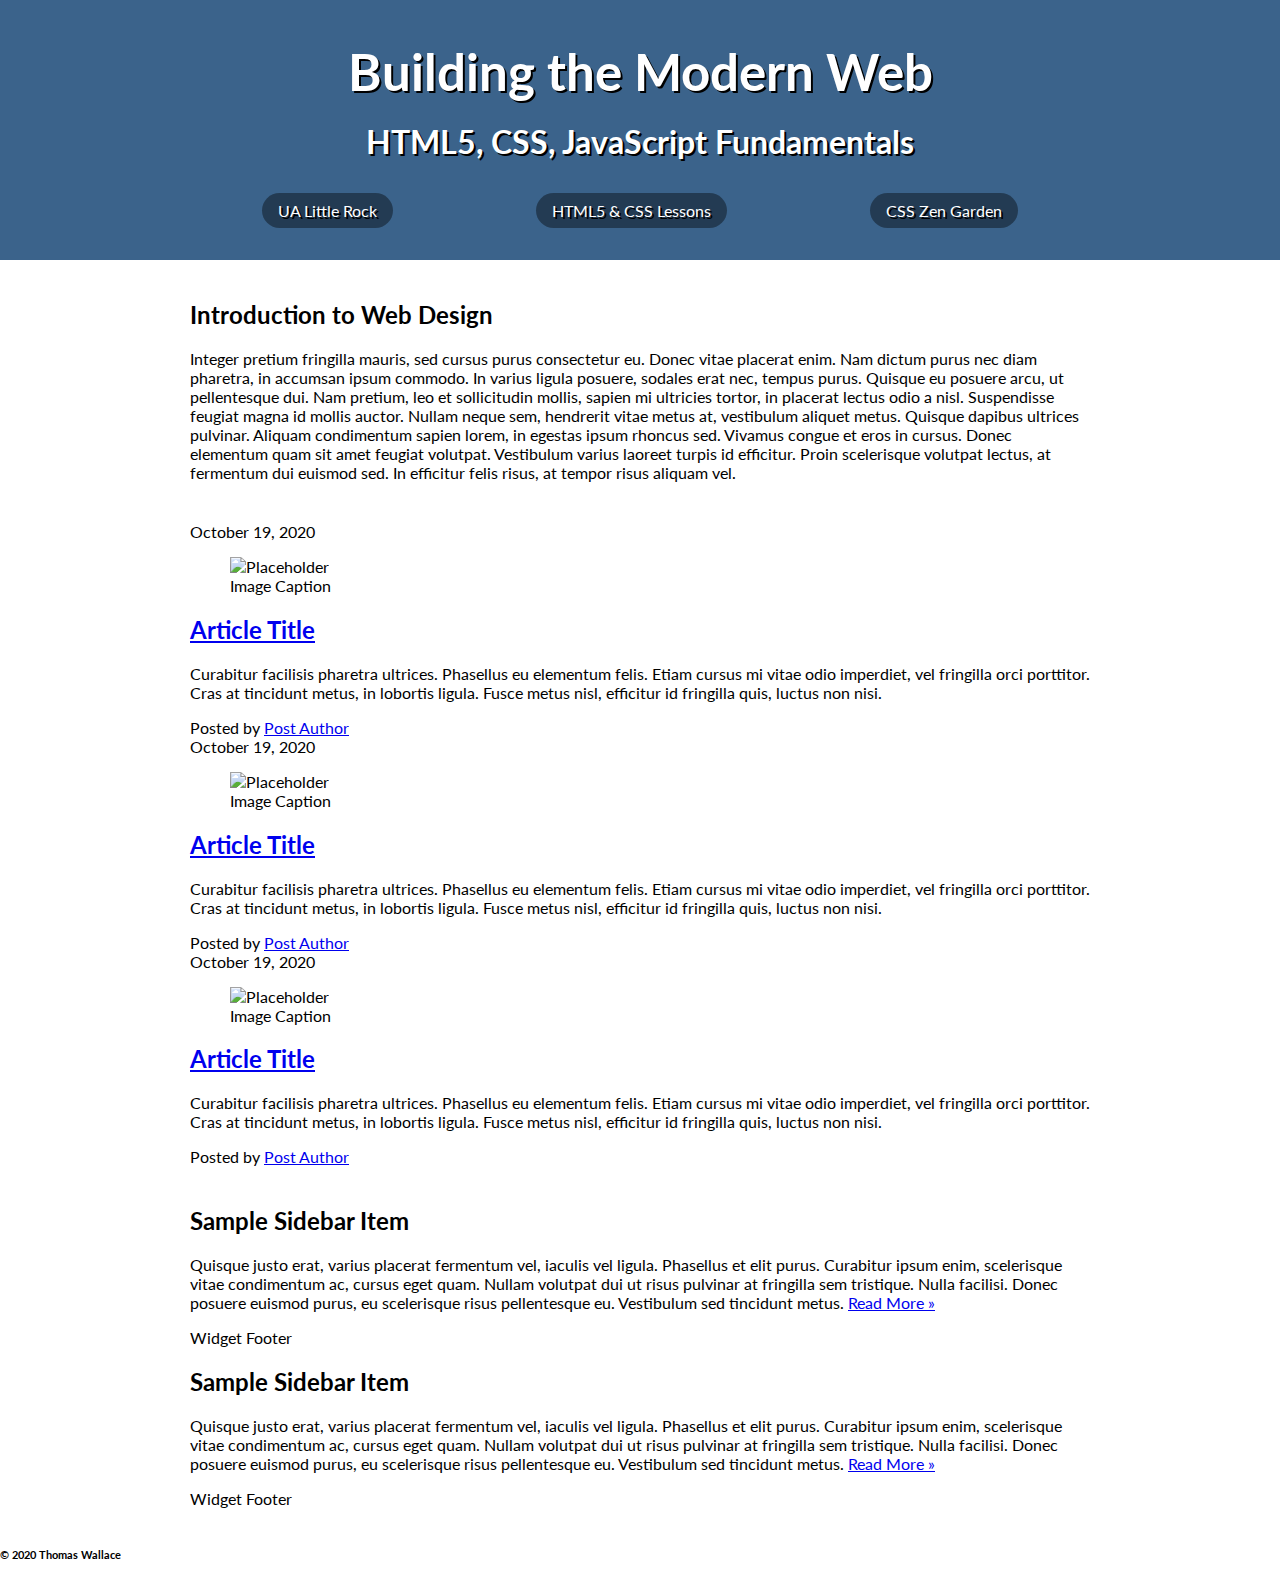
==== css-demo/index.html @ e8f08bf6 "Added flexbox froggy to home page" ====
<!DOCTYPE html>
<html lang="en">

<head>
  <title>IFSC 1310 - Prototype</title>
  <meta charset="UTF-8" />
  <meta name="description" content="Keyword rich narrative on site purpose" />
  <meta name="author" content="Thomas Wallace" />
  <link href="https://fonts.googleapis.com/css2?family=Lato&display=swap" rel="stylesheet">
  <link rel="stylesheet" href="assets/css/stylesheet.css">
</head>

<body>
  <header role="banner" class="primary">
    <h1><a href="index.html">Building the Modern Web</a></h1>
    <h2>HTML5, CSS, JavaScript Fundamentals</h2>
    <nav role="navigation">
      <ul>
        <li><a href="https://ualr.edu/">UA Little Rock</a></li>
        <li><a href="http://learn.shayhowe.com/html-css/getting-to-know-html/">HTML5 & CSS Lessons</a></li>
        <li><a href="http://www.csszengarden.com/">CSS Zen Garden</a></li>
      </ul>
    </nav>
  </header>
  <section id="intro" class="container">
    <h2>Introduction to Web Design</h2>
    <p>Integer pretium fringilla mauris, sed cursus purus consectetur eu. Donec vitae placerat enim. Nam dictum purus nec diam pharetra, in accumsan ipsum commodo. In varius ligula posuere, sodales erat nec, tempus purus. Quisque eu posuere arcu, ut pellentesque
      dui. Nam pretium, leo et sollicitudin mollis, sapien mi ultricies tortor, in placerat lectus odio a nisl. Suspendisse feugiat magna id mollis auctor. Nullam neque sem, hendrerit vitae metus at, vestibulum aliquet metus. Quisque dapibus ultrices
      pulvinar. Aliquam condimentum sapien lorem, in egestas ipsum rhoncus sed. Vivamus congue et eros in cursus. Donec elementum quam sit amet feugiat volutpat. Vestibulum varius laoreet turpis id efficitur. Proin scelerisque volutpat lectus, at fermentum
      dui euismod sed. In efficitur felis risus, at tempor risus aliquam vel.</p>
  </section>

  <section id="content" class="container">
    <article class="post">
      <header>
        <time class="post-date" datetime="2020-10-19">October 19, 2020</time>
        <figure>
          <img src="http://placehold.it/300x200?text=Placeholder+Image" alt="Placeholder" />
          <figcaption>Image Caption</figcaption>
        </figure>
        <h2> <a href="#" rel="bookmark" title="link to this post">Article Title</a> </h2>
      </header>
      <p>Curabitur facilisis pharetra ultrices. Phasellus eu elementum felis. Etiam cursus mi vitae odio imperdiet, vel fringilla orci porttitor. Cras at tincidunt metus, in lobortis ligula. Fusce metus nisl, efficitur id fringilla quis, luctus non nisi.
        </p>
      <footer class="post-meta"> Posted by <a href="#">Post Author</a></footer>
    </article>
    <article class="post">
      <header>
        <time class="post-date" datetime="2020-10-19">October 19, 2020</time>
        <figure>
          <img src="http://placehold.it/300x200?text=Placeholder+Image" alt="Placeholder" />
          <figcaption>Image Caption</figcaption>
        </figure>
        <h2> <a href="#" rel="bookmark" title="link to this post">Article Title</a> </h2>
      </header>
      <p>Curabitur facilisis pharetra ultrices. Phasellus eu elementum felis. Etiam cursus mi vitae odio imperdiet, vel fringilla orci porttitor. Cras at tincidunt metus, in lobortis ligula. Fusce metus nisl, efficitur id fringilla quis, luctus non nisi.
        </p>
      <footer class="post-meta"> Posted by <a href="#">Post Author</a></footer>
    </article>
    <article class="post">
      <header>
       <time class="post-date" datetime="2020-10-19">October 19, 2020</time>
        <figure>
          <img src="http://placehold.it/300x200?text=Placeholder+Image" alt="Placeholder" />
          <figcaption>Image Caption</figcaption>
        </figure>
        <h2> <a href="#" rel="bookmark" title="link to this post">Article Title</a> </h2>
      </header>
      <p>Curabitur facilisis pharetra ultrices. Phasellus eu elementum felis. Etiam cursus mi vitae odio imperdiet, vel fringilla orci porttitor. Cras at tincidunt metus, in lobortis ligula. Fusce metus nisl, efficitur id fringilla quis, luctus non nisi.</p>
      <footer class="post-meta"> Posted by <a href="#">Post Author</a></footer>
    </article>
  </section>
  <aside role="complementary">
    <div class="container">
      <article class="widget">
        <header>
          <h2>Sample Sidebar Item </h2>
        </header>
        <p>Quisque justo erat, varius placerat fermentum vel, iaculis vel ligula. Phasellus et elit purus. Curabitur ipsum enim, scelerisque vitae condimentum ac, cursus eget quam. Nullam volutpat dui ut risus pulvinar at fringilla sem tristique. Nulla facilisi.
          Donec posuere euismod purus, eu scelerisque risus pellentesque eu. Vestibulum sed tincidunt metus. <a href="#">Read More &raquo;</a></p>
        <footer>Widget Footer</footer>
      </article>
      <article class="widget">
        <header>
          <h2>Sample Sidebar Item </h2>
        </header>
        <p>Quisque justo erat, varius placerat fermentum vel, iaculis vel ligula. Phasellus et elit purus. Curabitur ipsum enim, scelerisque vitae condimentum ac, cursus eget quam. Nullam volutpat dui ut risus pulvinar at fringilla sem tristique. Nulla facilisi.
          Donec posuere euismod purus, eu scelerisque risus pellentesque eu. Vestibulum sed tincidunt metus. <a href="#">Read More &raquo;</a></p>
        <footer>Widget Footer</footer>
      </article>
    </div>
  </aside>
  <!--#secondary -->
  <!--#content -->

  <footer id="colophon" role="contentinfo">
    <h6>&copy; 2020 Thomas Wallace</h6>
  </footer>
</body>

</html>
---- css-demo/assets/css/stylesheet.css ----
/* ---------------Box Sizing----------------- */

html {
  box-sizing: border-box;
}
*,
*:before,
*:after {
  box-sizing: inherit;
}

/* ----- Utility Styles -----*/
.container{
    width:80vw;
    margin:40px auto;
    max-width:900px;
}



/* ----- Global Styles ----- */

body{
  font-family: 'Lato', sans-serif;
  margin:0;
}

header.primary{
  background-color:#3b638b;
  text-align:center;
  color:#ffffff;
  text-shadow: 2px 2px #000000;
  /*longform*/
  padding-top:40px;
  padding-right:40px;
  padding-bottom:20px;
  padding-left:40px;
  /* Shorhand T,R,B,L*/
  padding: 40px 40px 20px 40px;
  /* Shorhand Top/Bottom, Left/Right*/
  padding: 20px 40px;
}

header.primary h1{
  font-size: 3.2rem;
  margin: 20px 0;
}

header.primary h1 a{
  color:#ffffff;
  text-decoration:none;
}

header.primary h2{
  font-size:2em;
  /* Shorhand Three Value Top, Left/Right, Bottom*/
  margin: 20px auto 40px;
}

header.primary nav li{
  list-style-type:none;
  padding:0;
}

header.primary nav ul{
  display:flex;
  flex-direction:row;
  justify-content:space-around;
  padding:0;
  max-width:900px;
  margin:20px auto;
}

header.primary nav a:link, header.primary nav a:visited{
    color:white;
    text-decoration:none;
    background-color: #000000;
    background-color: rgba(0,0,0,.4);
    padding:8px 16px;
    border-radius: 20px;
    transition:.6s;
}

header.primary nav a:hover, header.primary nav a:active{
    background-color: rgba(0,0,0,.8);
}


/* -------------------Media Queries------------------- */
@media screen and (max-width:600px){
    header.primary nav li{
      flex-direction:column;
      margin:0 auto;
    }
    
    header.primary nav ul li{
        margin-bottom:30px;
    }
    
    header.primary nav ul li a{
        display:block;
    }
}
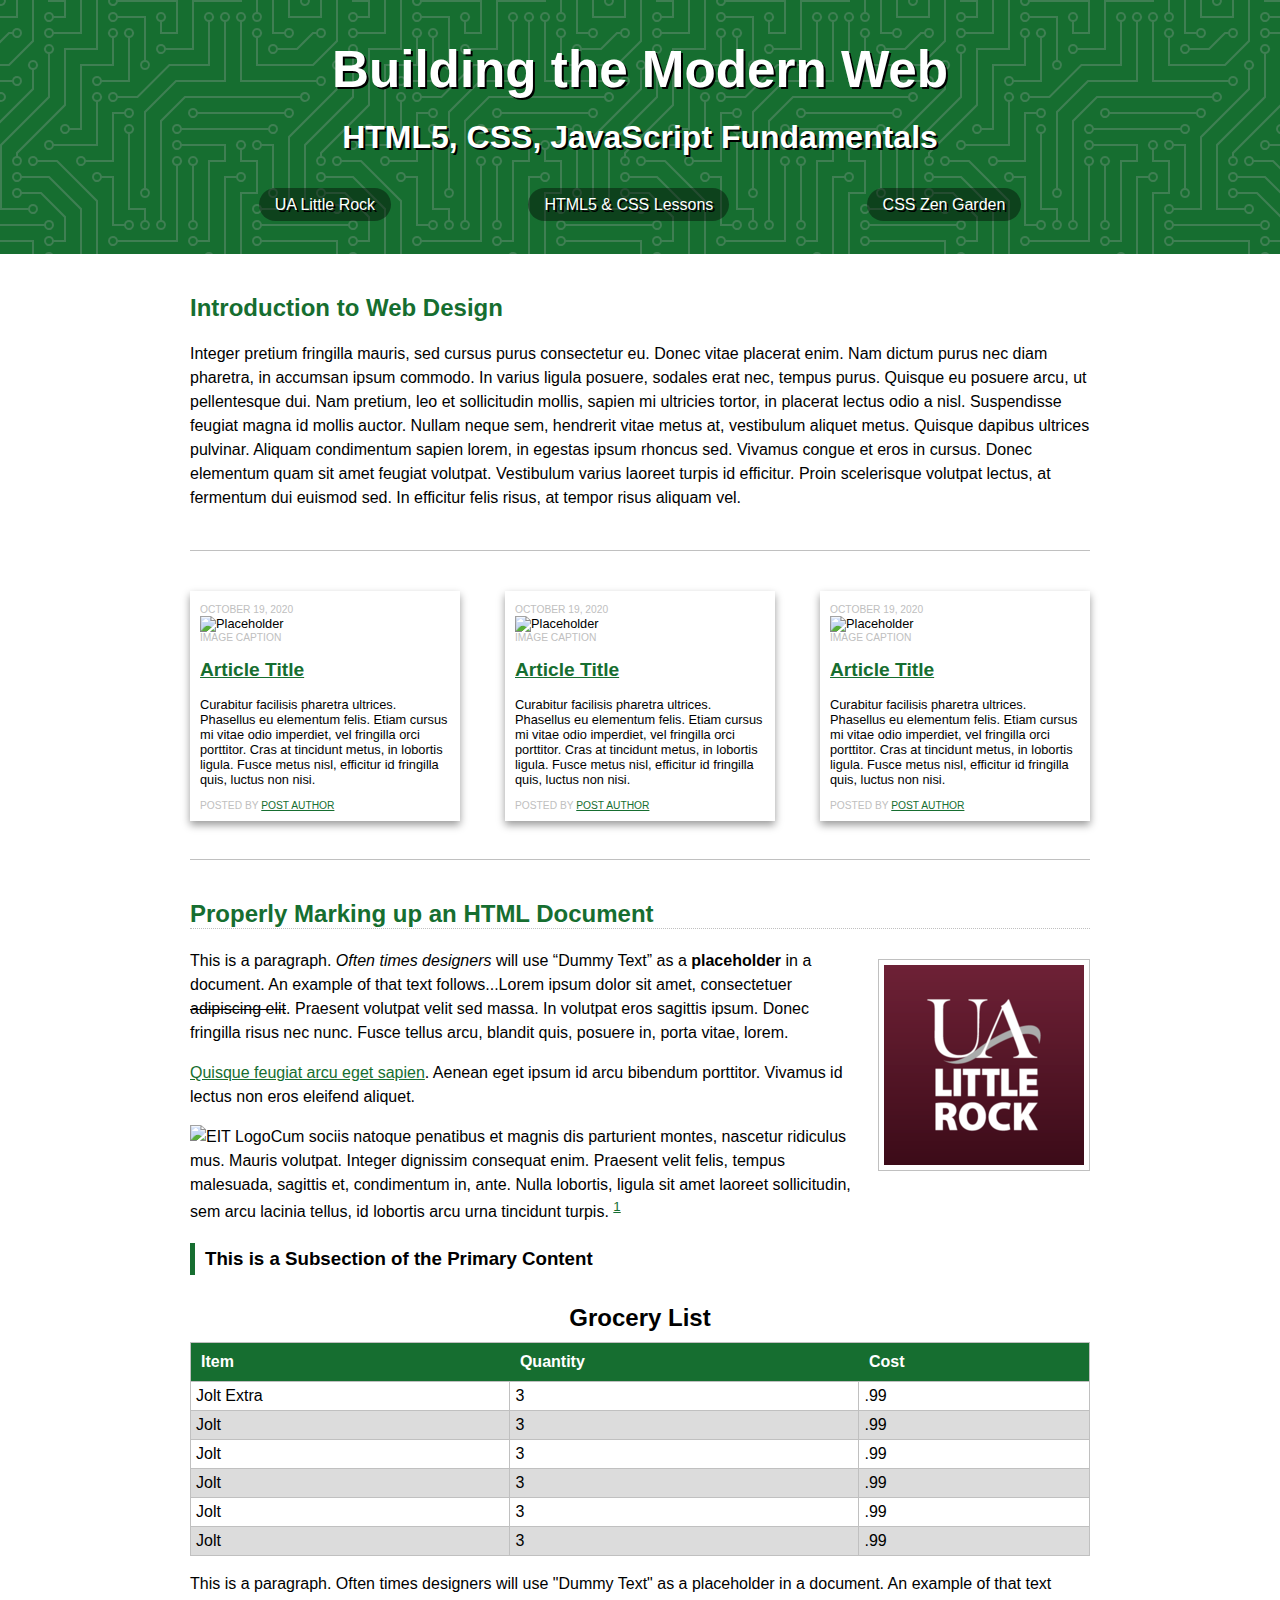
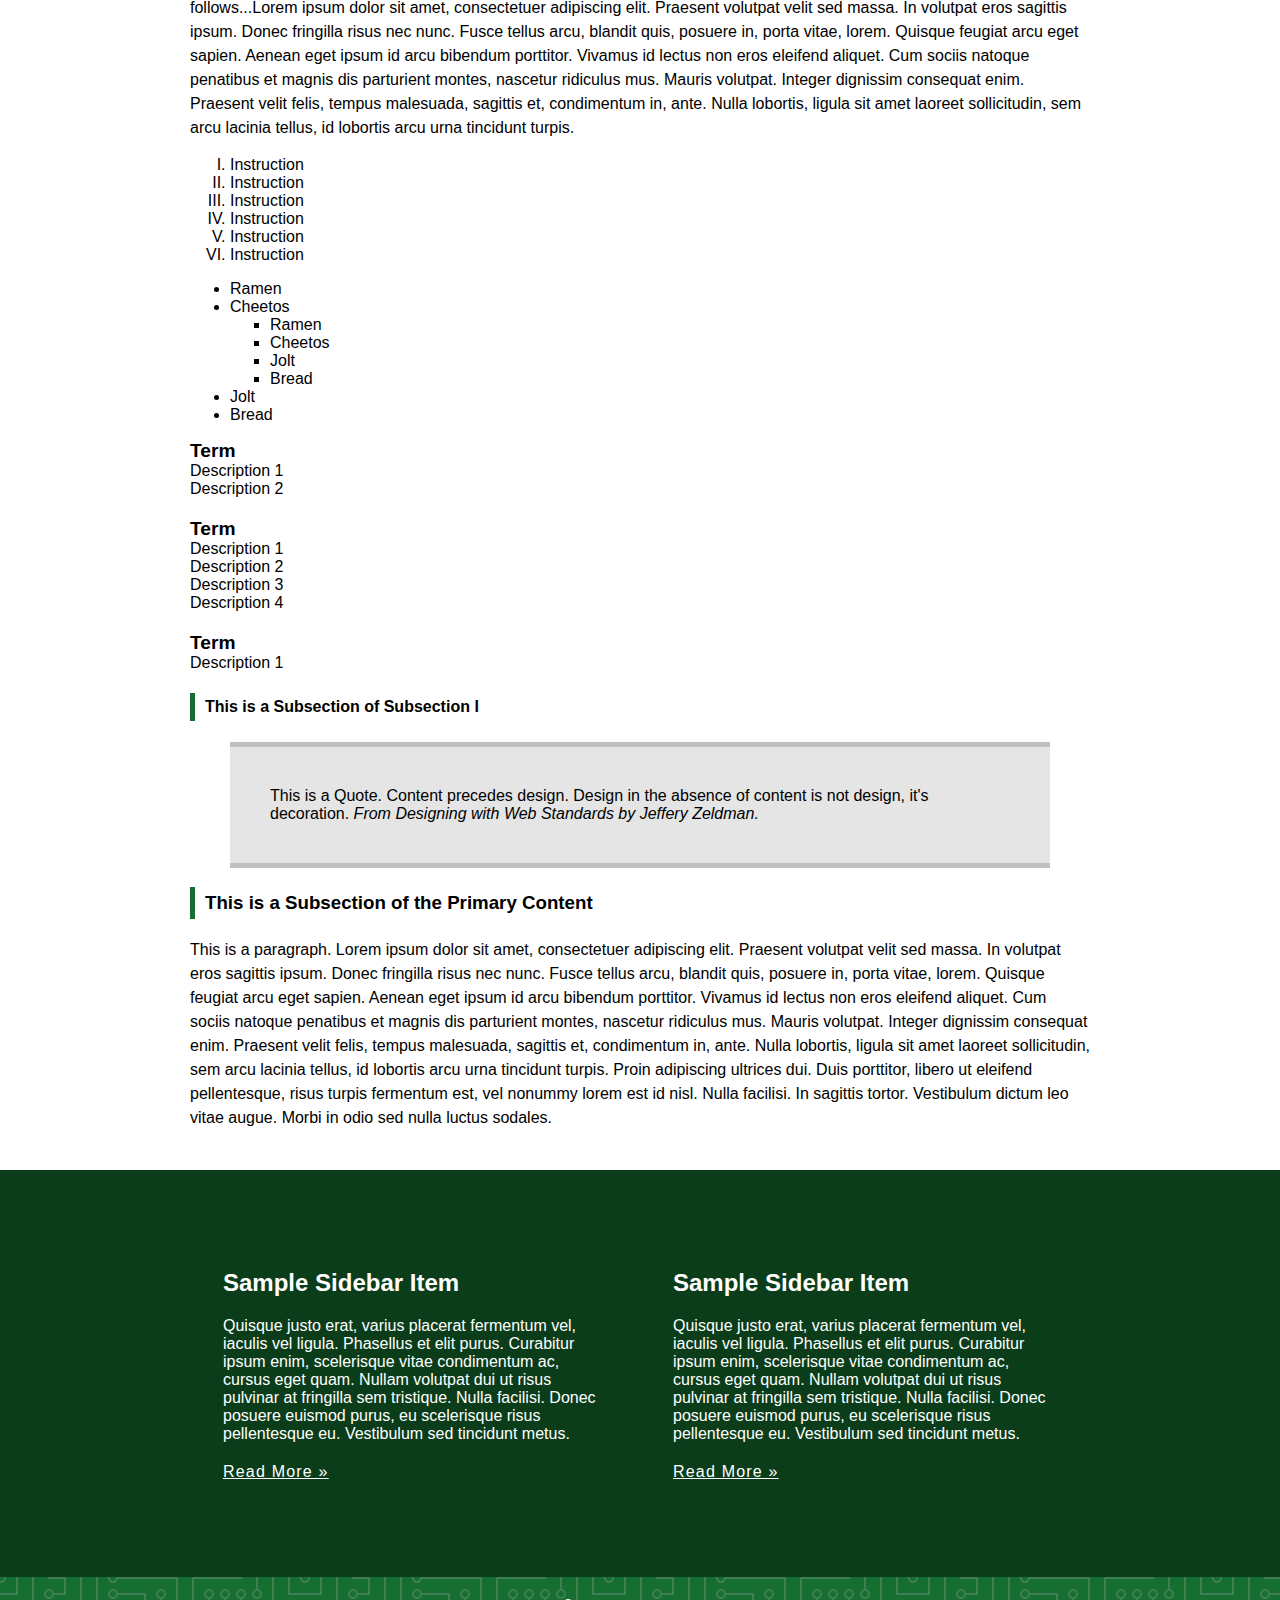
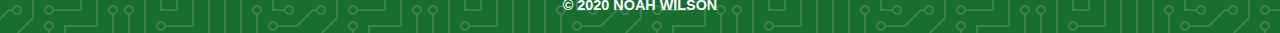
==== commit b775f9b6: "Positioning Lab and CSS Demo added" ====
--- a/css-demo/index.html
+++ b/css-demo/index.html
@@ -29,7 +29,6 @@
       pulvinar. Aliquam condimentum sapien lorem, in egestas ipsum rhoncus sed. Vivamus congue et eros in cursus. Donec elementum quam sit amet feugiat volutpat. Vestibulum varius laoreet turpis id efficitur. Proin scelerisque volutpat lectus, at fermentum
       dui euismod sed. In efficitur felis risus, at tempor risus aliquam vel.</p>
   </section>
-
   <section id="content" class="container">
     <article class="post">
       <header>
@@ -70,6 +69,122 @@
       <footer class="post-meta"> Posted by <a href="#">Post Author</a></footer>
     </article>
   </section>
+  
+  <section id="additional-elements" class="container">
+  <h2>Properly Marking up an HTML Document</h2>
+  <!--(Primary Content Heading)-->
+
+  <img class="img-right" src="assets/img/ualr.png" alt="UALR picture"><p>This is a paragraph. <em>Often times designers</em> will use <q>Dummy Text</q> as a <strong>placeholder</strong> in a document. An example of that text follows...Lorem ipsum dolor sit amet, consectetuer <del>adipiscing elit</del>. Praesent volutpat
+    velit sed massa. In volutpat eros sagittis ipsum. Donec fringilla risus nec nunc. Fusce tellus arcu, blandit quis, posuere in, porta vitae, lorem.</p>
+
+  <p> <a href="#">Quisque feugiat arcu eget sapien</a>. <span class="foo">Aenean</span> eget ipsum id arcu bibendum porttitor. Vivamus id lectus non eros eleifend aliquet.</p>
+  <p> <img src="http://ualr.edu/tswallace/assets/images/eit.jpg" alt="EIT Logo" />Cum sociis natoque penatibus et magnis dis parturient montes, nascetur ridiculus mus. Mauris volutpat. Integer dignissim consequat enim. Praesent velit felis,
+    tempus malesuada, sagittis et, condimentum in, ante. Nulla lobortis, ligula sit amet laoreet sollicitudin, sem arcu lacinia tellus, id lobortis arcu urna tincidunt turpis. <sup><a href="#">1</a></sup> </p>
+
+  <h3>This is a Subsection of the Primary Content</h3>
+  <!-- (Subsection I)-->
+
+  <table>
+    <caption>Grocery List</caption>
+    <thead>
+      <!--Design Time Attribute - Remove before Prodution-->
+      <tr>
+        <th scope="col">Item</th>
+        <th scope="col">Quantity</th>
+        <th scope="col">Cost</th>
+      </tr>
+    </thead>
+    <tr>
+      <td>Jolt Extra</td>
+      <td>3</td>
+      <td>.99</td>
+    </tr>
+    <tr>
+      <td>Jolt</td>
+      <td>3</td>
+      <td>.99</td>
+    </tr>
+    <tr>
+      <td>Jolt</td>
+      <td>3</td>
+      <td>.99</td>
+    </tr>
+    <tr>
+      <td>Jolt</td>
+      <td>3</td>
+      <td>.99</td>
+    </tr>
+    <tr>
+      <td>Jolt</td>
+      <td>3</td>
+      <td>.99</td>
+    </tr>
+    <tr>
+      <td>Jolt</td>
+      <td>3</td>
+      <td>.99</td>
+    </tr>
+  </table>
+
+  <p>This is a paragraph. Often times designers will use "Dummy Text" as a placeholder in a document. An example of that text follows...Lorem ipsum dolor sit amet, consectetuer adipiscing elit. Praesent volutpat velit sed massa. In volutpat eros sagittis
+    ipsum. Donec fringilla risus nec nunc. Fusce tellus arcu, blandit quis, posuere in, porta vitae, lorem. Quisque feugiat arcu eget sapien. Aenean eget ipsum id arcu bibendum porttitor. Vivamus id lectus non eros eleifend aliquet. Cum sociis natoque
+    penatibus et magnis dis parturient montes, nascetur ridiculus mus. Mauris volutpat. Integer dignissim consequat enim. Praesent velit felis, tempus malesuada, sagittis et, condimentum in, ante. Nulla lobortis, ligula sit amet laoreet sollicitudin,
+    sem arcu lacinia tellus, id lobortis arcu urna tincidunt turpis.</p>
+
+  <!--This is a list of instructions.-->
+
+  <ol>
+    <li>Instruction</li>
+    <li>Instruction</li>
+    <li>Instruction</li>
+    <li>Instruction</li>
+    <li>Instruction</li>
+    <li>Instruction</li>
+  </ol>
+
+  <!--This is a list of items to purchase at the grocery store.-->
+
+  <ul>
+    <li>Ramen</li>
+    <li>Cheetos
+      <ul>
+        <li>Ramen</li>
+        <li>Cheetos</li>
+        <li>Jolt</li>
+        <li>Bread</li>
+      </ul>
+    </li>
+    <li>Jolt</li>
+    <li>Bread</li>
+  </ul>
+
+  <!--This is an Example of how we should mark up a term and its description(s)-->
+  <dl>
+    <dt>Term</dt>
+    <dd>Description 1</dd>
+    <dd>Description 2</dd>
+    <dt>Term</dt>
+    <dd>Description 1</dd>
+    <dd>Description 2</dd>
+    <dd>Description 3</dd>
+    <dd>Description 4</dd>
+    <dt>Term</dt>
+    <dd>Description 1</dd>
+  </dl>
+
+  <h4>This is a Subsection of Subsection I</h4>
+
+  <blockquote>This is a Quote. Content precedes design. Design in the absence of content is not design, it's decoration. <cite>From Designing with Web Standards by Jeffery Zeldman.</cite></blockquote>
+
+  <h3>This is a Subsection of the Primary Content</h3>
+  <!--(Subsection II)-->
+
+  <p>This is a paragraph. Lorem ipsum dolor sit amet, consectetuer adipiscing elit. Praesent volutpat velit sed massa. In volutpat eros sagittis ipsum. Donec fringilla risus nec nunc. Fusce tellus arcu, blandit quis, posuere in, porta vitae, lorem. Quisque
+    feugiat arcu eget sapien. Aenean eget ipsum id arcu bibendum porttitor. Vivamus id lectus non eros eleifend aliquet. Cum sociis natoque penatibus et magnis dis parturient montes, nascetur ridiculus mus. Mauris volutpat. Integer dignissim consequat
+    enim. Praesent velit felis, tempus malesuada, sagittis et, condimentum in, ante. Nulla lobortis, ligula sit amet laoreet sollicitudin, sem arcu lacinia tellus, id lobortis arcu urna tincidunt turpis. Proin adipiscing ultrices dui. Duis porttitor,
+    libero ut eleifend pellentesque, risus turpis fermentum est, vel nonummy lorem est id nisl. Nulla facilisi. In sagittis tortor. Vestibulum dictum leo vitae augue. Morbi in odio sed nulla luctus sodales.</p>
+</section>
+  
   <aside role="complementary">
     <div class="container">
       <article class="widget">
@@ -94,7 +209,7 @@
   <!--#content -->
 
   <footer id="colophon" role="contentinfo">
-    <h6>&copy; 2020 Thomas Wallace</h6>
+    <h6>&copy; 2020 Noah Wilson</h6>
   </footer>
 </body>
 
--- a/css-demo/assets/css/stylesheet.css
+++ b/css-demo/assets/css/stylesheet.css
@@ -9,24 +9,51 @@
   box-sizing: inherit;
 }
 
-/* ----- Utility Styles -----*/
+
+/* ----- Utility Styles ---- */
+
 .container{
-    width:80vw;
-    margin:40px auto;
-    max-width:900px;
-}
-
-
-
-/* ----- Global Styles ----- */
+  width:80vw;
+  margin:40px auto;
+  max-width:900px;
+}
+
+.img-right{
+  float:right;
+  margin: 10px 0 10px 20px;
+  border: 1px solid #c0c0c0;
+  padding:5px;
+}
+
+.img-left{
+  float:left;
+  margin: 10px 20px 10px 0;
+  border: 1px solid #c0c0c0;
+  padding:5px;
+}
+
+.img-center{
+  display:block;
+  margin:20px auto;
+  border: 1px solid #c0c0c0;
+  padding:5px;
+}
+
+/* ---- Responsive Images ----*/
+img{
+  max-width:100%;
+  height:auto;
+}
+
+/* ----- Global Styles ---- */
 
 body{
-  font-family: 'Lato', sans-serif;
+  font-family: 'Arial', sans-serif;
   margin:0;
 }
 
 header.primary{
-  background-color:#3b638b;
+  background-color:#166e30;
   text-align:center;
   color:#ffffff;
   text-shadow: 2px 2px #000000;
@@ -39,6 +66,14 @@
   padding: 40px 40px 20px 40px;
   /* Shorhand Top/Bottom, Left/Right*/
   padding: 20px 40px;
+  
+  /* SVG Background */
+  
+background-image: url("data:image/svg+xml,%3Csvg xmlns='http://www.w3.org/2000/svg' viewBox='0 0 304 304' width='304' height='304'%3E%3Cpath fill='%237d9986' fill-opacity='0.4' d='M44.1 224a5 5 0 1 1 0 2H0v-2h44.1zm160 48a5 5 0 1 1 0 2H82v-2h122.1zm57.8-46a5 5 0 1 1 0-2H304v2h-42.1zm0 16a5 5 0 1 1 0-2H304v2h-42.1zm6.2-114a5 5 0 1 1 0 2h-86.2a5 5 0 1 1 0-2h86.2zm-256-48a5 5 0 1 1 0 2H0v-2h12.1zm185.8 34a5 5 0 1 1 0-2h86.2a5 5 0 1 1 0 2h-86.2zM258 12.1a5 5 0 1 1-2 0V0h2v12.1zm-64 208a5 5 0 1 1-2 0v-54.2a5 5 0 1 1 2 0v54.2zm48-198.2V80h62v2h-64V21.9a5 5 0 1 1 2 0zm16 16V64h46v2h-48V37.9a5 5 0 1 1 2 0zm-128 96V208h16v12.1a5 5 0 1 1-2 0V210h-16v-76.1a5 5 0 1 1 2 0zm-5.9-21.9a5 5 0 1 1 0 2H114v48H85.9a5 5 0 1 1 0-2H112v-48h12.1zm-6.2 130a5 5 0 1 1 0-2H176v-74.1a5 5 0 1 1 2 0V242h-60.1zm-16-64a5 5 0 1 1 0-2H114v48h10.1a5 5 0 1 1 0 2H112v-48h-10.1zM66 284.1a5 5 0 1 1-2 0V274H50v30h-2v-32h18v12.1zM236.1 176a5 5 0 1 1 0 2H226v94h48v32h-2v-30h-48v-98h12.1zm25.8-30a5 5 0 1 1 0-2H274v44.1a5 5 0 1 1-2 0V146h-10.1zm-64 96a5 5 0 1 1 0-2H208v-80h16v-14h-42.1a5 5 0 1 1 0-2H226v18h-16v80h-12.1zm86.2-210a5 5 0 1 1 0 2H272V0h2v32h10.1zM98 101.9V146H53.9a5 5 0 1 1 0-2H96v-42.1a5 5 0 1 1 2 0zM53.9 34a5 5 0 1 1 0-2H80V0h2v34H53.9zm60.1 3.9V66H82v64H69.9a5 5 0 1 1 0-2H80V64h32V37.9a5 5 0 1 1 2 0zM101.9 82a5 5 0 1 1 0-2H128V37.9a5 5 0 1 1 2 0V82h-28.1zm16-64a5 5 0 1 1 0-2H146v44.1a5 5 0 1 1-2 0V18h-26.1zm102.2 270a5 5 0 1 1 0 2H98v14h-2v-16h124.1zM242 149.9V160h16v34h-16v62h48v48h-2v-46h-48v-66h16v-30h-16v-12.1a5 5 0 1 1 2 0zM53.9 18a5 5 0 1 1 0-2H64V2H48V0h18v18H53.9zm112 32a5 5 0 1 1 0-2H192V0h50v2h-48v48h-28.1zm-48-48a5 5 0 0 1-9.8-2h2.07a3 3 0 1 0 5.66 0H178v34h-18V21.9a5 5 0 1 1 2 0V32h14V2h-58.1zm0 96a5 5 0 1 1 0-2H137l32-32h39V21.9a5 5 0 1 1 2 0V66h-40.17l-32 32H117.9zm28.1 90.1a5 5 0 1 1-2 0v-76.51L175.59 80H224V21.9a5 5 0 1 1 2 0V82h-49.59L146 112.41v75.69zm16 32a5 5 0 1 1-2 0v-99.51L184.59 96H300.1a5 5 0 0 1 3.9-3.9v2.07a3 3 0 0 0 0 5.66v2.07a5 5 0 0 1-3.9-3.9H185.41L162 121.41v98.69zm-144-64a5 5 0 1 1-2 0v-3.51l48-48V48h32V0h2v50H66v55.41l-48 48v2.69zM50 53.9v43.51l-48 48V208h26.1a5 5 0 1 1 0 2H0v-65.41l48-48V53.9a5 5 0 1 1 2 0zm-16 16V89.41l-34 34v-2.82l32-32V69.9a5 5 0 1 1 2 0zM12.1 32a5 5 0 1 1 0 2H9.41L0 43.41V40.6L8.59 32h3.51zm265.8 18a5 5 0 1 1 0-2h18.69l7.41-7.41v2.82L297.41 50H277.9zm-16 160a5 5 0 1 1 0-2H288v-71.41l16-16v2.82l-14 14V210h-28.1zm-208 32a5 5 0 1 1 0-2H64v-22.59L40.59 194H21.9a5 5 0 1 1 0-2H41.41L66 216.59V242H53.9zm150.2 14a5 5 0 1 1 0 2H96v-56.6L56.6 162H37.9a5 5 0 1 1 0-2h19.5L98 200.6V256h106.1zm-150.2 2a5 5 0 1 1 0-2H80v-46.59L48.59 178H21.9a5 5 0 1 1 0-2H49.41L82 208.59V258H53.9zM34 39.8v1.61L9.41 66H0v-2h8.59L32 40.59V0h2v39.8zM2 300.1a5 5 0 0 1 3.9 3.9H3.83A3 3 0 0 0 0 302.17V256h18v48h-2v-46H2v42.1zM34 241v63h-2v-62H0v-2h34v1zM17 18H0v-2h16V0h2v18h-1zm273-2h14v2h-16V0h2v16zm-32 273v15h-2v-14h-14v14h-2v-16h18v1zM0 92.1A5.02 5.02 0 0 1 6 97a5 5 0 0 1-6 4.9v-2.07a3 3 0 1 0 0-5.66V92.1zM80 272h2v32h-2v-32zm37.9 32h-2.07a3 3 0 0 0-5.66 0h-2.07a5 5 0 0 1 9.8 0zM5.9 0A5.02 5.02 0 0 1 0 5.9V3.83A3 3 0 0 0 3.83 0H5.9zm294.2 0h2.07A3 3 0 0 0 304 3.83V5.9a5 5 0 0 1-3.9-5.9zm3.9 300.1v2.07a3 3 0 0 0-1.83 1.83h-2.07a5 5 0 0 1 3.9-3.9zM97 100a3 3 0 1 0 0-6 3 3 0 0 0 0 6zm0-16a3 3 0 1 0 0-6 3 3 0 0 0 0 6zm16 16a3 3 0 1 0 0-6 3 3 0 0 0 0 6zm16 16a3 3 0 1 0 0-6 3 3 0 0 0 0 6zm0 16a3 3 0 1 0 0-6 3 3 0 0 0 0 6zm-48 32a3 3 0 1 0 0-6 3 3 0 0 0 0 6zm16 16a3 3 0 1 0 0-6 3 3 0 0 0 0 6zm32 48a3 3 0 1 0 0-6 3 3 0 0 0 0 6zm-16 16a3 3 0 1 0 0-6 3 3 0 0 0 0 6zm32-16a3 3 0 1 0 0-6 3 3 0 0 0 0 6zm0-32a3 3 0 1 0 0-6 3 3 0 0 0 0 6zm16 32a3 3 0 1 0 0-6 3 3 0 0 0 0 6zm32 16a3 3 0 1 0 0-6 3 3 0 0 0 0 6zm0-16a3 3 0 1 0 0-6 3 3 0 0 0 0 6zm-16-64a3 3 0 1 0 0-6 3 3 0 0 0 0 6zm16 0a3 3 0 1 0 0-6 3 3 0 0 0 0 6zm16 96a3 3 0 1 0 0-6 3 3 0 0 0 0 6zm0 16a3 3 0 1 0 0-6 3 3 0 0 0 0 6zm16 16a3 3 0 1 0 0-6 3 3 0 0 0 0 6zm16-144a3 3 0 1 0 0-6 3 3 0 0 0 0 6zm0 32a3 3 0 1 0 0-6 3 3 0 0 0 0 6zm16-32a3 3 0 1 0 0-6 3 3 0 0 0 0 6zm16-16a3 3 0 1 0 0-6 3 3 0 0 0 0 6zm-96 0a3 3 0 1 0 0-6 3 3 0 0 0 0 6zm0 16a3 3 0 1 0 0-6 3 3 0 0 0 0 6zm16-32a3 3 0 1 0 0-6 3 3 0 0 0 0 6zm96 0a3 3 0 1 0 0-6 3 3 0 0 0 0 6zm-16-64a3 3 0 1 0 0-6 3 3 0 0 0 0 6zm16-16a3 3 0 1 0 0-6 3 3 0 0 0 0 6zm-32 0a3 3 0 1 0 0-6 3 3 0 0 0 0 6zm0-16a3 3 0 1 0 0-6 3 3 0 0 0 0 6zm-16 0a3 3 0 1 0 0-6 3 3 0 0 0 0 6zm-16 0a3 3 0 1 0 0-6 3 3 0 0 0 0 6zm-16 0a3 3 0 1 0 0-6 3 3 0 0 0 0 6zM49 36a3 3 0 1 0 0-6 3 3 0 0 0 0 6zm-32 0a3 3 0 1 0 0-6 3 3 0 0 0 0 6zm32 16a3 3 0 1 0 0-6 3 3 0 0 0 0 6zM33 68a3 3 0 1 0 0-6 3 3 0 0 0 0 6zm16-48a3 3 0 1 0 0-6 3 3 0 0 0 0 6zm0 240a3 3 0 1 0 0-6 3 3 0 0 0 0 6zm16 32a3 3 0 1 0 0-6 3 3 0 0 0 0 6zm-16-64a3 3 0 1 0 0-6 3 3 0 0 0 0 6zm0 16a3 3 0 1 0 0-6 3 3 0 0 0 0 6zm-16-32a3 3 0 1 0 0-6 3 3 0 0 0 0 6zm80-176a3 3 0 1 0 0-6 3 3 0 0 0 0 6zm16 0a3 3 0 1 0 0-6 3 3 0 0 0 0 6zm-16-16a3 3 0 1 0 0-6 3 3 0 0 0 0 6zm32 48a3 3 0 1 0 0-6 3 3 0 0 0 0 6zm16-16a3 3 0 1 0 0-6 3 3 0 0 0 0 6zm0-32a3 3 0 1 0 0-6 3 3 0 0 0 0 6zm112 176a3 3 0 1 0 0-6 3 3 0 0 0 0 6zm-16 16a3 3 0 1 0 0-6 3 3 0 0 0 0 6zm0 16a3 3 0 1 0 0-6 3 3 0 0 0 0 6zm0 16a3 3 0 1 0 0-6 3 3 0 0 0 0 6zM17 180a3 3 0 1 0 0-6 3 3 0 0 0 0 6zm0 16a3 3 0 1 0 0-6 3 3 0 0 0 0 6zm0-32a3 3 0 1 0 0-6 3 3 0 0 0 0 6zm16 0a3 3 0 1 0 0-6 3 3 0 0 0 0 6zM17 84a3 3 0 1 0 0-6 3 3 0 0 0 0 6zm32 64a3 3 0 1 0 0-6 3 3 0 0 0 0 6zm16-16a3 3 0 1 0 0-6 3 3 0 0 0 0 6z'%3E%3C/path%3E%3C/svg%3E"); 
+  
+  
+  
+  
 }
 
 header.primary h1{
@@ -69,38 +104,240 @@
   padding:0;
   max-width:900px;
   margin:20px auto;
+
 }
 
 header.primary nav a:link, header.primary nav a:visited{
-    color:white;
-    text-decoration:none;
-    background-color: #000000;
-    background-color: rgba(0,0,0,.4);
-    padding:8px 16px;
-    border-radius: 20px;
-    transition:.6s;
+  color:white;
+  text-decoration:none;
+  background-color: #000000;
+  background-color: rgba(0,0,0,.4);
+  padding:8px 16px;
+  border-radius: 20px;
+  transition:.6s;
 }
 
 header.primary nav a:hover, header.primary nav a:active{
-    background-color: rgba(0,0,0,.8);
-}
-
-
-/* -------------------Media Queries------------------- */
+  background-color: rgba(0,0,0,.8);
+}
+
+#intro{
+  border-bottom: 1px solid #c0c0c0;
+  padding-bottom:1.5em
+}
+
+#intro h2 {
+  color:#166e30;
+}
+
+#intro p{
+  line-height:1.5;
+}
+
+section#content{
+  display:flex;
+  flex-direction:row;
+  justify-content:space-between;
+  border-bottom:1px solid #c0c0c0;
+  padding-bottom: 2.4em;
+}
+
+#content article.post{
+  width:30%;
+  box-shadow:0 4px 8px rgba(0,0,0,.4);
+  padding:10px;
+  transition:.6s;
+  font-size:.8rem;
+}
+
+#content article.post:hover{
+  box-shadow:0 8px 16px rgba(0,0,0,.4);
+}
+
+#content article time, #content article figcaption, #content article footer{
+  font-size:.8em;
+  color:#c0c0c0;
+  text-transform:uppercase;
+}
+
+#content .post a:link, #content .post a:visited{
+  color:#166e30;
+}
+
+#content .post figure{
+  margin:0;
+}
+/* Attribute Selector */
+aside[role="complementary"]{
+  background-color:#0b3d1a;
+  color:#ffffff;
+  padding:2.5em;
+}
+
+aside .container{
+  display:flex;
+  flex-direction:row;
+  justify-content:space-around;
+}
+
+aside article.widget{
+  width:30vw;
+}
+
+
+aside article a:link, aside article a:visited{
+  color:#ffffff;
+  display:block;
+  margin-top:1.2em;
+  letter-spacing:1.2px;
+}
+
+aside article a:hover, aside article a:active{
+  text-decoration:none;
+}
+
+aside article footer{
+  display:none;
+}
+
+footer#colophon{
+  background-color:#166e30;
+  /* SVG Background */
+  
+background-image: url("data:image/svg+xml,%3Csvg xmlns='http://www.w3.org/2000/svg' viewBox='0 0 304 304' width='304' height='304'%3E%3Cpath fill='%237d9986' fill-opacity='0.4' d='M44.1 224a5 5 0 1 1 0 2H0v-2h44.1zm160 48a5 5 0 1 1 0 2H82v-2h122.1zm57.8-46a5 5 0 1 1 0-2H304v2h-42.1zm0 16a5 5 0 1 1 0-2H304v2h-42.1zm6.2-114a5 5 0 1 1 0 2h-86.2a5 5 0 1 1 0-2h86.2zm-256-48a5 5 0 1 1 0 2H0v-2h12.1zm185.8 34a5 5 0 1 1 0-2h86.2a5 5 0 1 1 0 2h-86.2zM258 12.1a5 5 0 1 1-2 0V0h2v12.1zm-64 208a5 5 0 1 1-2 0v-54.2a5 5 0 1 1 2 0v54.2zm48-198.2V80h62v2h-64V21.9a5 5 0 1 1 2 0zm16 16V64h46v2h-48V37.9a5 5 0 1 1 2 0zm-128 96V208h16v12.1a5 5 0 1 1-2 0V210h-16v-76.1a5 5 0 1 1 2 0zm-5.9-21.9a5 5 0 1 1 0 2H114v48H85.9a5 5 0 1 1 0-2H112v-48h12.1zm-6.2 130a5 5 0 1 1 0-2H176v-74.1a5 5 0 1 1 2 0V242h-60.1zm-16-64a5 5 0 1 1 0-2H114v48h10.1a5 5 0 1 1 0 2H112v-48h-10.1zM66 284.1a5 5 0 1 1-2 0V274H50v30h-2v-32h18v12.1zM236.1 176a5 5 0 1 1 0 2H226v94h48v32h-2v-30h-48v-98h12.1zm25.8-30a5 5 0 1 1 0-2H274v44.1a5 5 0 1 1-2 0V146h-10.1zm-64 96a5 5 0 1 1 0-2H208v-80h16v-14h-42.1a5 5 0 1 1 0-2H226v18h-16v80h-12.1zm86.2-210a5 5 0 1 1 0 2H272V0h2v32h10.1zM98 101.9V146H53.9a5 5 0 1 1 0-2H96v-42.1a5 5 0 1 1 2 0zM53.9 34a5 5 0 1 1 0-2H80V0h2v34H53.9zm60.1 3.9V66H82v64H69.9a5 5 0 1 1 0-2H80V64h32V37.9a5 5 0 1 1 2 0zM101.9 82a5 5 0 1 1 0-2H128V37.9a5 5 0 1 1 2 0V82h-28.1zm16-64a5 5 0 1 1 0-2H146v44.1a5 5 0 1 1-2 0V18h-26.1zm102.2 270a5 5 0 1 1 0 2H98v14h-2v-16h124.1zM242 149.9V160h16v34h-16v62h48v48h-2v-46h-48v-66h16v-30h-16v-12.1a5 5 0 1 1 2 0zM53.9 18a5 5 0 1 1 0-2H64V2H48V0h18v18H53.9zm112 32a5 5 0 1 1 0-2H192V0h50v2h-48v48h-28.1zm-48-48a5 5 0 0 1-9.8-2h2.07a3 3 0 1 0 5.66 0H178v34h-18V21.9a5 5 0 1 1 2 0V32h14V2h-58.1zm0 96a5 5 0 1 1 0-2H137l32-32h39V21.9a5 5 0 1 1 2 0V66h-40.17l-32 32H117.9zm28.1 90.1a5 5 0 1 1-2 0v-76.51L175.59 80H224V21.9a5 5 0 1 1 2 0V82h-49.59L146 112.41v75.69zm16 32a5 5 0 1 1-2 0v-99.51L184.59 96H300.1a5 5 0 0 1 3.9-3.9v2.07a3 3 0 0 0 0 5.66v2.07a5 5 0 0 1-3.9-3.9H185.41L162 121.41v98.69zm-144-64a5 5 0 1 1-2 0v-3.51l48-48V48h32V0h2v50H66v55.41l-48 48v2.69zM50 53.9v43.51l-48 48V208h26.1a5 5 0 1 1 0 2H0v-65.41l48-48V53.9a5 5 0 1 1 2 0zm-16 16V89.41l-34 34v-2.82l32-32V69.9a5 5 0 1 1 2 0zM12.1 32a5 5 0 1 1 0 2H9.41L0 43.41V40.6L8.59 32h3.51zm265.8 18a5 5 0 1 1 0-2h18.69l7.41-7.41v2.82L297.41 50H277.9zm-16 160a5 5 0 1 1 0-2H288v-71.41l16-16v2.82l-14 14V210h-28.1zm-208 32a5 5 0 1 1 0-2H64v-22.59L40.59 194H21.9a5 5 0 1 1 0-2H41.41L66 216.59V242H53.9zm150.2 14a5 5 0 1 1 0 2H96v-56.6L56.6 162H37.9a5 5 0 1 1 0-2h19.5L98 200.6V256h106.1zm-150.2 2a5 5 0 1 1 0-2H80v-46.59L48.59 178H21.9a5 5 0 1 1 0-2H49.41L82 208.59V258H53.9zM34 39.8v1.61L9.41 66H0v-2h8.59L32 40.59V0h2v39.8zM2 300.1a5 5 0 0 1 3.9 3.9H3.83A3 3 0 0 0 0 302.17V256h18v48h-2v-46H2v42.1zM34 241v63h-2v-62H0v-2h34v1zM17 18H0v-2h16V0h2v18h-1zm273-2h14v2h-16V0h2v16zm-32 273v15h-2v-14h-14v14h-2v-16h18v1zM0 92.1A5.02 5.02 0 0 1 6 97a5 5 0 0 1-6 4.9v-2.07a3 3 0 1 0 0-5.66V92.1zM80 272h2v32h-2v-32zm37.9 32h-2.07a3 3 0 0 0-5.66 0h-2.07a5 5 0 0 1 9.8 0zM5.9 0A5.02 5.02 0 0 1 0 5.9V3.83A3 3 0 0 0 3.83 0H5.9zm294.2 0h2.07A3 3 0 0 0 304 3.83V5.9a5 5 0 0 1-3.9-5.9zm3.9 300.1v2.07a3 3 0 0 0-1.83 1.83h-2.07a5 5 0 0 1 3.9-3.9zM97 100a3 3 0 1 0 0-6 3 3 0 0 0 0 6zm0-16a3 3 0 1 0 0-6 3 3 0 0 0 0 6zm16 16a3 3 0 1 0 0-6 3 3 0 0 0 0 6zm16 16a3 3 0 1 0 0-6 3 3 0 0 0 0 6zm0 16a3 3 0 1 0 0-6 3 3 0 0 0 0 6zm-48 32a3 3 0 1 0 0-6 3 3 0 0 0 0 6zm16 16a3 3 0 1 0 0-6 3 3 0 0 0 0 6zm32 48a3 3 0 1 0 0-6 3 3 0 0 0 0 6zm-16 16a3 3 0 1 0 0-6 3 3 0 0 0 0 6zm32-16a3 3 0 1 0 0-6 3 3 0 0 0 0 6zm0-32a3 3 0 1 0 0-6 3 3 0 0 0 0 6zm16 32a3 3 0 1 0 0-6 3 3 0 0 0 0 6zm32 16a3 3 0 1 0 0-6 3 3 0 0 0 0 6zm0-16a3 3 0 1 0 0-6 3 3 0 0 0 0 6zm-16-64a3 3 0 1 0 0-6 3 3 0 0 0 0 6zm16 0a3 3 0 1 0 0-6 3 3 0 0 0 0 6zm16 96a3 3 0 1 0 0-6 3 3 0 0 0 0 6zm0 16a3 3 0 1 0 0-6 3 3 0 0 0 0 6zm16 16a3 3 0 1 0 0-6 3 3 0 0 0 0 6zm16-144a3 3 0 1 0 0-6 3 3 0 0 0 0 6zm0 32a3 3 0 1 0 0-6 3 3 0 0 0 0 6zm16-32a3 3 0 1 0 0-6 3 3 0 0 0 0 6zm16-16a3 3 0 1 0 0-6 3 3 0 0 0 0 6zm-96 0a3 3 0 1 0 0-6 3 3 0 0 0 0 6zm0 16a3 3 0 1 0 0-6 3 3 0 0 0 0 6zm16-32a3 3 0 1 0 0-6 3 3 0 0 0 0 6zm96 0a3 3 0 1 0 0-6 3 3 0 0 0 0 6zm-16-64a3 3 0 1 0 0-6 3 3 0 0 0 0 6zm16-16a3 3 0 1 0 0-6 3 3 0 0 0 0 6zm-32 0a3 3 0 1 0 0-6 3 3 0 0 0 0 6zm0-16a3 3 0 1 0 0-6 3 3 0 0 0 0 6zm-16 0a3 3 0 1 0 0-6 3 3 0 0 0 0 6zm-16 0a3 3 0 1 0 0-6 3 3 0 0 0 0 6zm-16 0a3 3 0 1 0 0-6 3 3 0 0 0 0 6zM49 36a3 3 0 1 0 0-6 3 3 0 0 0 0 6zm-32 0a3 3 0 1 0 0-6 3 3 0 0 0 0 6zm32 16a3 3 0 1 0 0-6 3 3 0 0 0 0 6zM33 68a3 3 0 1 0 0-6 3 3 0 0 0 0 6zm16-48a3 3 0 1 0 0-6 3 3 0 0 0 0 6zm0 240a3 3 0 1 0 0-6 3 3 0 0 0 0 6zm16 32a3 3 0 1 0 0-6 3 3 0 0 0 0 6zm-16-64a3 3 0 1 0 0-6 3 3 0 0 0 0 6zm0 16a3 3 0 1 0 0-6 3 3 0 0 0 0 6zm-16-32a3 3 0 1 0 0-6 3 3 0 0 0 0 6zm80-176a3 3 0 1 0 0-6 3 3 0 0 0 0 6zm16 0a3 3 0 1 0 0-6 3 3 0 0 0 0 6zm-16-16a3 3 0 1 0 0-6 3 3 0 0 0 0 6zm32 48a3 3 0 1 0 0-6 3 3 0 0 0 0 6zm16-16a3 3 0 1 0 0-6 3 3 0 0 0 0 6zm0-32a3 3 0 1 0 0-6 3 3 0 0 0 0 6zm112 176a3 3 0 1 0 0-6 3 3 0 0 0 0 6zm-16 16a3 3 0 1 0 0-6 3 3 0 0 0 0 6zm0 16a3 3 0 1 0 0-6 3 3 0 0 0 0 6zm0 16a3 3 0 1 0 0-6 3 3 0 0 0 0 6zM17 180a3 3 0 1 0 0-6 3 3 0 0 0 0 6zm0 16a3 3 0 1 0 0-6 3 3 0 0 0 0 6zm0-32a3 3 0 1 0 0-6 3 3 0 0 0 0 6zm16 0a3 3 0 1 0 0-6 3 3 0 0 0 0 6zM17 84a3 3 0 1 0 0-6 3 3 0 0 0 0 6zm32 64a3 3 0 1 0 0-6 3 3 0 0 0 0 6zm16-16a3 3 0 1 0 0-6 3 3 0 0 0 0 6z'%3E%3C/path%3E%3C/svg%3E");
+}
+
+#colophon h6{
+  padding:20px;
+  margin:0;
+  color:#fff;
+  text-align:center;
+  font-size:.9rem;
+  text-transform:uppercase;
+}
+
+#additional-elements h2{
+color:#166e30;
+border-bottom:1px dotted #c0c0c0;
+}
+
+#additional-elements a:link, #additional-elements a:visited{
+  color:#166e30;
+}
+
+#additional-elements a:hover, #additional-elements a:active{
+  text-decoration:none;
+}
+
+#additional-elements p{
+  line-height:1.5;
+}
+
+
+#additional-elements h3, #additional-elements h4{
+border-left:5px solid #166e30;
+padding:5px 10px;
+}
+
+
+table{
+  width:100%;
+  border: 1px solid #c0c0c0;
+  border-collapse:collapse;
+}
+
+caption{
+  font-weight:bold;
+  font-size:1.5rem;
+  margin:10px;
+}
+
+th {
+  background:#166e30;
+  color:#ffffff;
+  text-align:left;
+  padding:10px;
+}
+
+td{
+  border:1px solid #c0c0c0;
+  padding:5px;
+}
+
+tr:nth-child(even){
+  background:#DCDCDC;
+}
+
+tr:hover{
+  background:lightsteelblue;
+}
+
+#additional-elements ol{
+  list-style-type:upper-roman;
+}
+
+#additional-elements ul ul {
+ list-style-type:square;
+}
+
+#additional-elements dl{
+
+}
+
+#additional-elements dt{
+font-weight:bold;
+font-size:1.2rem;
+margin-top:
+}
+
+#additional-elements dd{
+  margin:0;
+}
+
+dd + dt {
+  margin-top:20px;
+}
+
+
+#additional-elements blockquote{
+  background-color:rgba(0,0,0,.1);
+  padding:40px;
+  border-top:5px solid #c0c0c0;
+  border-bottom:5px solid #c0c0c0;
+}
+
+
+
+
+
+
+
+
+
+/* ---------------Media Queries----------------- */
+
+
 @media screen and (max-width:600px){
-    header.primary nav li{
-      flex-direction:column;
-      margin:0 auto;
-    }
-    
-    header.primary nav ul li{
-        margin-bottom:30px;
-    }
-    
-    header.primary nav ul li a{
-        display:block;
-    }
-}
-
-
-
+  
+ header.primary nav ul{
+  flex-direction:column;
+   margin:0 auto;
+   } 
+  
+  header.primary nav ul li{
+    margin-bottom:10px;
+  }
+  
+  header.primary nav ul li a{
+    display:block;
+  }
+  
+}
+
+
+
+
+
+
+
+
